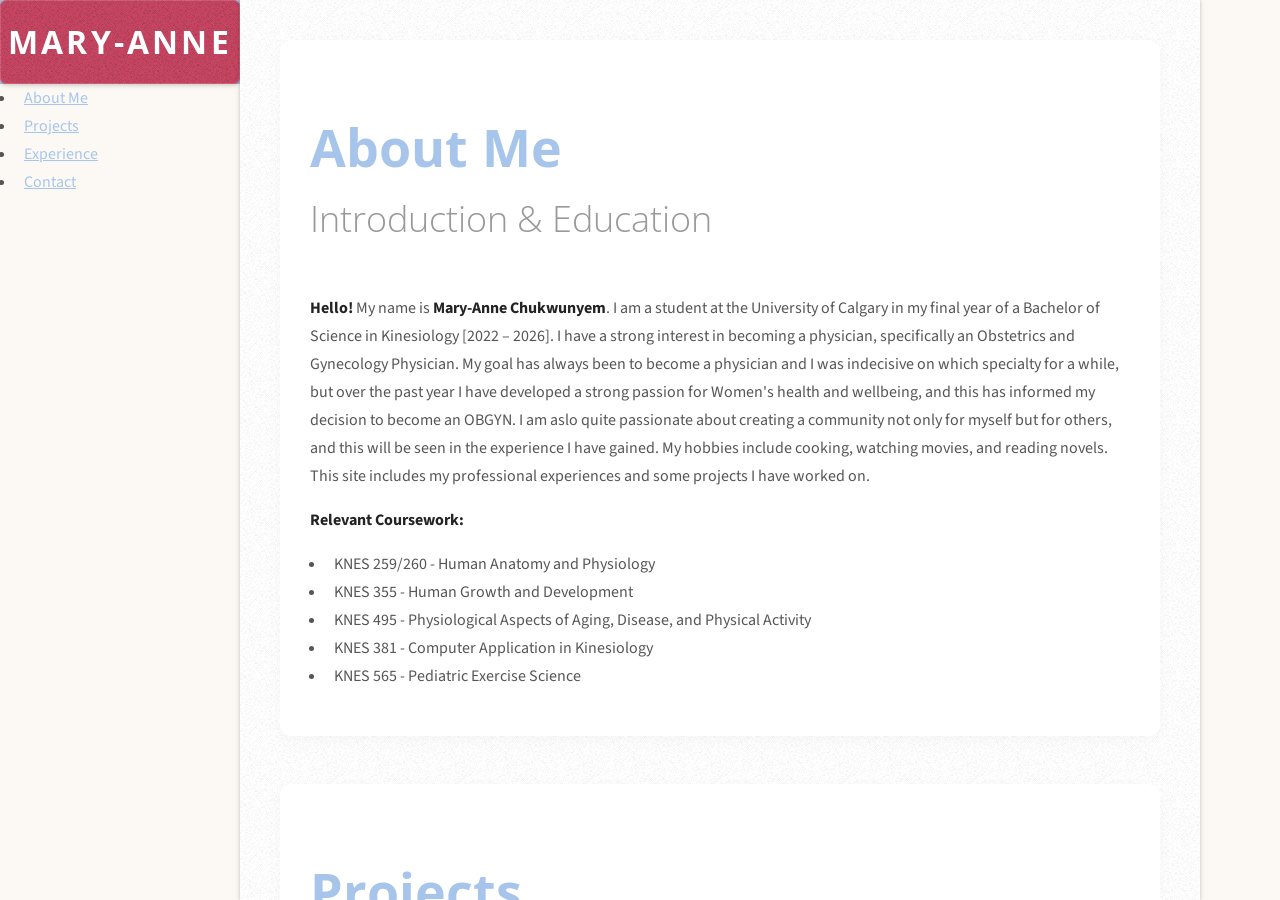
==== index.html @ 5fd06f70 "I added my linkedin URL again" ====
<!DOCTYPE HTML>
<!--
	Striped by HTML5 UP
	html5up.net | @ajlkn
	Free for personal and commercial use under the CCA 3.0 license (html5up.net/license)
-->
<html>
	<head>
		<title>Mary-Anne Chukwunyem</title>
		<meta charset="utf-8" />
		<meta name="viewport" content="width=device-width, initial-scale=1, user-scalable=no" />
		<link rel="stylesheet" href="assets/css/main.css" />
	</head>
	<body class="is-preload">

		<!-- Top Nav -->
			<nav id="top-nav">
				<div class="inner">
					<h1 id="logo"><a href="#">MARY-ANNE</a></h1>
					<ul>
						<li><a href="#about">About Me</a></li>
						<li><a href="#projects">Projects</a></li>
						<li><a href="#experience">Experience</a></li>
						<li><a href="#contact">Contact</a></li>
					</ul>
				</div>
			</nav>

		<!-- Content -->
			<div id="content">
				<div class="inner">

					<!-- Post -->
						<article class="box post post-excerpt" id="about">
							<header>
								<!--
									Note: Titles and subtitles will wrap automatically when necessary, so don't worry
									if they get too long. You can also remove the <p> entirely if you don't
									need a subtitle.
								-->
								<h2><a href="#">About Me</a></h2>
								<p>Introduction &amp; Education</p>
							</header>
							<div class="info">
								<!--
									Note: The date should be formatted exactly as it's shown below. In particular, the
									"least significant" characters of the month should be encapsulated in a <span>
									element to denote what gets dropped in 1200px mode (eg. the "uary" in "January").
									Oh, and if you don't need a date for a particular page or post you can simply delete
									the entire "date" element.

								-->
								
								<!--
									Note: You can change the number of list items in "stats" to whatever you want.
								-->
								
							</div>
							<a href="#" class="image featured" style="max-width: 50%; display: block; margin: 0 auto;"><img src="images/headshot.jpg" alt="" /></a>
							<p>
								<strong>Hello!</strong> My name is <strong>Mary-Anne Chukwunyem</strong>.
								I am a student at the University of Calgary in my final year of a Bachelor of Science in Kinesiology [2022 &ndash; 2026].
								I have a strong interest in becoming a physician, specifically an Obstetrics and Gynecology Physician. My goal has always been to become a physician and I was indecisive on which specialty for a while, but over the past year I have developed a strong passion for Women's health and wellbeing, and this has informed my decision to become an OBGYN. I am aslo quite passionate about creating a community not only for myself but for others, and this will be seen in the experience I have gained.
								My hobbies include cooking, watching movies, and reading novels. This site includes my professional experiences and some projects I have worked on. 
							</p>
							<p>
								<strong>Relevant Coursework:</strong>
								<ul>
									<li>KNES 259/260 - Human Anatomy and Physiology</li>
									<li>KNES 355 - Human Growth and Development</li>
									<li>KNES 495 - Physiological Aspects of Aging, Disease, and Physical Activity</li>
									<li>KNES 381 - Computer Application in Kinesiology </li>
									<li>KNES 565 - Pediatric Exercise Science</li>
								</ul>
							</p>
						</article>

					<!-- Post -->
						<article class="box post post-excerpt" id="projects">
							<header>
								<h2><a href="#">Projects</a></h2>
								<p>Academic &amp; Personal Projects</p>
							</header>
							<div class="info">
								<span class="date"><span class="month">Apr<span>il</span></span> <span class="day">14</span><span class="year">, 2026</span></span>
							</div>
							<p>
								<strong>Menstrual Cycle Training Calculator</strong><br/>
								This project models the menstrual cycle and explores how hormonal fluctuations influence exercise performance and training strategies. By taking user input for cycle length and current cycle day, the program generates dynamic visualizations of estrogen and progesterone levels and calculates a corresponding training intensity profile. 
								Female physiology changes across the menstrual cycle due to fluctuations in estrogen and progesterone. These hormonal changes can affect energy levels, strength, endurance, and recovery. This project demonstrates how computational tools can be used to model these variations and support more individualized training approaches.
								
			
										</p>
							<h3>Code explanation</h3>

<p>
	<iframe src="https://www.kaggle.com/embed/maryannechukwunyem/menstrualcycletrainingcalculator?kernelSessionId=311153240" height="800" style="margin: 0 auto; width: 100%; max-width: 950px;" frameborder="0" scrolling="auto" title="MenstrualCycleTrainingCalculator"></iframe>
The calculator takes two inputs: cycle length and current cycle day.These values determine the scale of the model and allow the program to adapt to individual differences in cycle duration.Estrogen and progesterone levels are modeled using combinations of mathematical functions. Estrogen is represented by a gradual rise leading to a peak around ovulation, followed by a decline and a smaller secondary increase during the luteal phase. 
	Progesterone remains low early in the cycle and rises later, peaking in the luteal phase before declining. These curves are not exact clinical values but are designed to reflect general physiological trends observed in the menstrual cycle.
	The model normalizes the cycle to a standard 28-day reference and then rescales it based on user input. This ensures that hormone patterns adjust proportionally for different cycle lengths.Training intensity is calculated as a function of hormone levels.
	The resulting values are normalized to a 1–10 scale to provide a clear and interpretable representation of recommended training intensity. The program uses Matplotlib to generate a combined graph displaying estrogen, progesterone, and training intensity. A vertical line highlights the user’s current cycle day, allowing for real-time interpretation of their position within the cycle.
The graphs below demonstrate how the model responds to different inputs. 
Changing cycle length and cycle day alters both hormone patterns and training intensity.

	<h4>Example 1: 28-day cycle, Day 5</h4>
	<img src="images/example1.png" width="500">
	
	<h4>Example 1: 28-day cycle, Day 14</h4>
	<img src="images/example2.png" width="500">

	<h4>Example 1: 30-day cycle, Day 22</h4>
	<img src="images/example3.png" width="500">
</p>

	<p>
	<strong>Scratch Simulator</strong>
	This Scratch program is a visual representation of the Pyhton code. 
	The simulation models menstrual cycle phases and generates training recommendations based on cycle day,using variables, conditional logic, and user input, reinforcing the logic used in the Python-based analysis.
	</p>
		<p>
		<iframe src="https://scratch.mit.edu/projects/1306255410/embed" allowtransparency="true" width="485" height="402" frameborder="0" scrolling="no" allowfullscreen></iframe>
</p>
		<p>					
	This project allowed me to explore how computational tools can be used to model physiological processes and apply them to real-world training scenarios. By focusing on menstrual cycle variability, I was able to connect concepts from kinesiology with programming and data visualization to create a tool that is both functional and meaningful.
</p>
							
						
						</article>

					<!-- Post -->
						<article class="box post post-excerpt" id="experience">
							<header>
								<h2><a href="#">Experience</a></h2>
								<p>Clinical, Healthcare, and Professional Experience</p>
							</header>
							<div class="info">
								<span class="date"><span class="month">Jul<span>y</span></span> <span class="day">8</span><span class="year">, 2014</span></span>
								<ul class="stats">
									<li><a href="#" class="icon fa-comment">16</a></li>
									<li><a href="#" class="icon fa-heart">32</a></li>
									<li><a href="#" class="icon brands fa-twitter">64</a></li>
									<li><a href="#" class="icon brands fa-facebook-f">128</a></li>
								</ul>
							</div>
							<a href="#" class="image featured" style="max-width: 50%; display: block; margin: 0 auto;"><img src="images/club_banner.jpg" alt="" /></a>
							<p>
								<strong>Clinical &amp; Healthcare Experience</strong><br/>
								&bull; <strong>Volunteer, Rehabilitation &amp; Fitness Program</strong> (University of Calgary | June 2023 &ndash; Present): Assisted clients with physical disabilities, collaborated with physiotherapists, and instructed participants in proper strength training techniques.<br/>
								&bull; <strong>Physiotherapist Assistant Shadowing</strong> (Wellpath Physiotherapy &amp; Wellness Ltd | Summer 2023): Shadowed senior physiotherapists and assisted patients with mobility.
							</p>
							<p>
								<strong>Other Experience &amp; Leadership</strong><br/>
								&bull; <strong>Host/Server/Runner</strong> (Cineplex VIP Cinemas | 2023 &ndash; Present): Delivered exceptional customer service and managed POS transactions while balancing multiple responsibilities.<br/>
								&bull; <strong>Nigerian Students Association:</strong> Served as Secretary (2023-2024) and President (2024-2025).
							</p>
							<p>
								<strong>Achievements &amp; Skills:</strong> Teagle Foundation Scholarship. Strong communication skills, proficient in Excel, Gimp, Word. Outside of school, I enjoy reading novels, watching movies, and cooking. <strong>Future Goal:</strong> Work in medicine as an OBGYN physician.
							</p>
						</article>

					<!-- Post -->
						<article class="box post post-excerpt" id="contact">
							<header>
								<h2><a href="#">Contact & Resume</a></h2>
								<p>Let's Get in Touch</p>
							</header>
							<div class="info">
								<span class="date"><span class="month">Apr<span>il</span></span> <span class="day">14</span><span class="year">, 2026</span></span>
							</div>
							<p>
								<strong>Connecting professionally</strong> is something I look forward to. Whether it's to discuss medicine, community building, or potential opportunities, feel free to reach out.
							</p>
							<p>
								<strong>Email:</strong> <a href="mailto:chukwunyemmaryanne@gmail.com">chukwunyemmaryanne@gmail.com</a><br/>
								<strong>LinkedIn:</strong> <a href="www.linkedin.com/in/mary-anne-chukwunyem-500653292" target="_blank">
							</p>
							<p>
								<strong>Resume / CV Download:</strong> <br/>
								<a href="assets/Mary-Anne%20Chukwunyem%20CV.docx" class="button">Download My CV</a>
							</p>
						</article>
					

					<!-- Pagination removed -->

				</div>

		<!-- Scripts -->
			<script src="assets/js/jquery.min.js"></script>
			<script src="assets/js/browser.min.js"></script>
			<script src="assets/js/breakpoints.min.js"></script>
			<script src="assets/js/util.js"></script>
			<script src="assets/js/main.js"></script>

	</body>
</html>
---- assets/css/main.css ----
@import url("fontawesome-all.min.css");
@import url("https://fonts.googleapis.com/css?family=Source+Sans+Pro:400,400italic,700|Open+Sans+Condensed:300,700");

/*
	Striped by HTML5 UP
	html5up.net | @ajlkn
	Free for personal and commercial use under the CCA 3.0 license (html5up.net/license)
*/

html, body, div, span, applet, object,
iframe, h1, h2, h3, h4, h5, h6, p, blockquote,
pre, a, abbr, acronym, address, big, cite,
code, del, dfn, em, img, ins, kbd, q, s, samp,
small, strike, strong, sub, sup, tt, var, b,
u, i, center, dl, dt, dd, ol, ul, li, fieldset,
form, label, legend, table, caption, tbody,
tfoot, thead, tr, th, td, article, aside,
canvas, details, embed, figure, figcaption,
footer, header, hgroup, menu, nav, output, ruby,
section, summary, time, mark, audio, video {
	margin: 0;
	padding: 0;
	border: 0;
	font-size: 100%;
	font: inherit;
	vertical-align: baseline;}

article, aside, details, figcaption, figure,
footer, header, hgroup, menu, nav, section {
	display: block;}

body {
	line-height: 1;
}

ol, ul {
	list-style: none;
}

blockquote, q {
	quotes: none;
}

	blockquote:before, blockquote:after, q:before, q:after {
		content: '';
		content: none;
	}

table {
	border-collapse: collapse;
	border-spacing: 0;
}

body {
	-webkit-text-size-adjust: none;
}

mark {
	background-color: transparent;
	color: inherit;
}

input::-moz-focus-inner {
	border: 0;
	padding: 0;
}

input, select, textarea {
	-moz-appearance: none;
	-webkit-appearance: none;
	-ms-appearance: none;
	appearance: none;
}

/* Basic */

	html {
		box-sizing: border-box;
	}

	*, *:before, *:after {
		box-sizing: inherit;
	}

	body {
		background-color: #e8e8e8;
		background-image: url("images/bg02.png");
		display: -moz-flex;
		display: -webkit-flex;
		display: -ms-flex;
		display: flex;
	}

		body.is-preload *, body.is-preload *:before, body.is-preload *:after {
			-moz-animation: none !important;
			-webkit-animation: none !important;
			-ms-animation: none !important;
			animation: none !important;
			-moz-transition: none !important;
			-webkit-transition: none !important;
			-ms-transition: none !important;
			transition: none !important;
		}

	body, input, textarea, select {
		font-family: 'Source Sans Pro', sans-serif;
		font-weight: 400;
		color: #565656;
	}

	a {
		color: #c94663;
	}

	strong, b {
		font-weight: 700;
		color: #232323;
	}

	h2, h3, h4, h5, h6 {
		font-family: 'Open Sans Condensed', sans-serif;
		font-weight: 700;
		color: #232323;
	}

	h2 a, h4 a, h5 a, h6 a {
		text-decoration: none;
		color: inherit;
	}

	blockquote {
		border-left: solid 5px #ddd;
		padding: 1em 0 1em 2em;
		font-style: italic;
	}

	em, i {
		font-style: italic;
	}

	hr {
		border: 0;
		border-top: solid 1px #ddd;
		padding: 1.5em 0 0 0;
		margin: 1.75em 0 0 0;
	}

	sub {
		position: relative;
		top: 0.5em;
		font-size: 0.8em;
	}

	sup {
		position: relative;
		top: -0.5em;
		font-size: 0.8em;
	}

	br.clear {
		clear: both;
	}

	p, ul, ol, dl {
		margin-bottom: 1em;
	}

/* Row */

	.row {
		display: flex;
		flex-wrap: wrap;
		box-sizing: border-box;
		align-items: stretch;
	}

		.row > * {
			box-sizing: border-box;
		}

		.row.gtr-uniform > * > :last-child {
			margin-bottom: 0;
		}

		.row.aln-left {
			justify-content: flex-start;
		}

		.row.aln-center {
			justify-content: center;
		}

		.row.aln-right {
			justify-content: flex-end;
		}

		.row.aln-top {
			align-items: flex-start;
		}

		.row.aln-middle {
			align-items: center;
		}

		.row.aln-bottom {
			align-items: flex-end;
		}

		.row > .imp {
			order: -1;
		}

		.row > .col-1 {
			width: 8.33333%;
		}

		.row > .off-1 {
			margin-left: 8.33333%;
		}

		.row > .col-2 {
			width: 16.66667%;
		}

		.row > .off-2 {
			margin-left: 16.66667%;
		}

		.row > .col-3 {
			width: 25%;
		}

		.row > .off-3 {
			margin-left: 25%;
		}

		.row > .col-4 {
			width: 33.33333%;
		}

		.row > .off-4 {
			margin-left: 33.33333%;
		}

		.row > .col-5 {
			width: 41.66667%;
		}

		.row > .off-5 {
			margin-left: 41.66667%;
		}

		.row > .col-6 {
			width: 50%;
		}

		.row > .off-6 {
			margin-left: 50%;
		}

		.row > .col-7 {
			width: 58.33333%;
		}

		.row > .off-7 {
			margin-left: 58.33333%;
		}

		.row > .col-8 {
			width: 66.66667%;
		}

		.row > .off-8 {
			margin-left: 66.66667%;
		}

		.row > .col-9 {
			width: 75%;
		}

		.row > .off-9 {
			margin-left: 75%;
		}

		.row > .col-10 {
			width: 83.33333%;
		}

		.row > .off-10 {
			margin-left: 83.33333%;
		}

		.row > .col-11 {
			width: 91.66667%;
		}

		.row > .off-11 {
			margin-left: 91.66667%;
		}

		.row > .col-12 {
			width: 100%;
		}

		.row > .off-12 {
			margin-left: 100%;
		}

		.row.gtr-0 {
			margin-top: 0px;
			margin-left: 0px;
		}

			.row.gtr-0 > * {
				padding: 0px 0 0 0px;
			}

			.row.gtr-0.gtr-uniform {
				margin-top: 0px;
			}

				.row.gtr-0.gtr-uniform > * {
					padding-top: 0px;
				}

		.row.gtr-25 {
			margin-top: -12.5px;
			margin-left: -12.5px;
		}

			.row.gtr-25 > * {
				padding: 12.5px 0 0 12.5px;
			}

			.row.gtr-25.gtr-uniform {
				margin-top: -12.5px;
			}

				.row.gtr-25.gtr-uniform > * {
					padding-top: 12.5px;
				}

		.row.gtr-50 {
			margin-top: -25px;
			margin-left: -25px;
		}

			.row.gtr-50 > * {
				padding: 25px 0 0 25px;
			}

			.row.gtr-50.gtr-uniform {
				margin-top: -25px;
			}

				.row.gtr-50.gtr-uniform > * {
					padding-top: 25px;
				}

		.row {
			margin-top: -50px;
			margin-left: -50px;
		}

			.row > * {
				padding: 50px 0 0 50px;
			}

			.row.gtr-uniform {
				margin-top: -50px;
			}

				.row.gtr-uniform > * {
					padding-top: 50px;
				}

		.row.gtr-150 {
			margin-top: -75px;
			margin-left: -75px;
		}

			.row.gtr-150 > * {
				padding: 75px 0 0 75px;
			}

			.row.gtr-150.gtr-uniform {
				margin-top: -75px;
			}

				.row.gtr-150.gtr-uniform > * {
					padding-top: 75px;
				}

		.row.gtr-200 {
			margin-top: -100px;
			margin-left: -100px;
		}

			.row.gtr-200 > * {
				padding: 100px 0 0 100px;
			}

			.row.gtr-200.gtr-uniform {
				margin-top: -100px;
			}

				.row.gtr-200.gtr-uniform > * {
					padding-top: 100px;
				}

		@media screen and (min-width: 737px) {

			.row {
				display: flex;
				flex-wrap: wrap;
				box-sizing: border-box;
				align-items: stretch;
			}

				.row > * {
					box-sizing: border-box;
				}

				.row.gtr-uniform > * > :last-child {
					margin-bottom: 0;
				}

				.row.aln-left {
					justify-content: flex-start;
				}

				.row.aln-center {
					justify-content: center;
				}

				.row.aln-right {
					justify-content: flex-end;
				}

				.row.aln-top {
					align-items: flex-start;
				}

				.row.aln-middle {
					align-items: center;
				}

				.row.aln-bottom {
					align-items: flex-end;
				}

				.row > .imp-desktop {
					order: -1;
				}

				.row > .col-1-desktop {
					width: 8.33333%;
				}

				.row > .off-1-desktop {
					margin-left: 8.33333%;
				}

				.row > .col-2-desktop {
					width: 16.66667%;
				}

				.row > .off-2-desktop {
					margin-left: 16.66667%;
				}

				.row > .col-3-desktop {
					width: 25%;
				}

				.row > .off-3-desktop {
					margin-left: 25%;
				}

				.row > .col-4-desktop {
					width: 33.33333%;
				}

				.row > .off-4-desktop {
					margin-left: 33.33333%;
				}

				.row > .col-5-desktop {
					width: 41.66667%;
				}

				.row > .off-5-desktop {
					margin-left: 41.66667%;
				}

				.row > .col-6-desktop {
					width: 50%;
				}

				.row > .off-6-desktop {
					margin-left: 50%;
				}

				.row > .col-7-desktop {
					width: 58.33333%;
				}

				.row > .off-7-desktop {
					margin-left: 58.33333%;
				}

				.row > .col-8-desktop {
					width: 66.66667%;
				}

				.row > .off-8-desktop {
					margin-left: 66.66667%;
				}

				.row > .col-9-desktop {
					width: 75%;
				}

				.row > .off-9-desktop {
					margin-left: 75%;
				}

				.row > .col-10-desktop {
					width: 83.33333%;
				}

				.row > .off-10-desktop {
					margin-left: 83.33333%;
				}

				.row > .col-11-desktop {
					width: 91.66667%;
				}

				.row > .off-11-desktop {
					margin-left: 91.66667%;
				}

				.row > .col-12-desktop {
					width: 100%;
				}

				.row > .off-12-desktop {
					margin-left: 100%;
				}

				.row.gtr-0 {
					margin-top: 0px;
					margin-left: 0px;
				}

					.row.gtr-0 > * {
						padding: 0px 0 0 0px;
					}

					.row.gtr-0.gtr-uniform {
						margin-top: 0px;
					}

						.row.gtr-0.gtr-uniform > * {
							padding-top: 0px;
						}

				.row.gtr-25 {
					margin-top: -12.5px;
					margin-left: -12.5px;
				}

					.row.gtr-25 > * {
						padding: 12.5px 0 0 12.5px;
					}

					.row.gtr-25.gtr-uniform {
						margin-top: -12.5px;
					}

						.row.gtr-25.gtr-uniform > * {
							padding-top: 12.5px;
						}

				.row.gtr-50 {
					margin-top: -25px;
					margin-left: -25px;
				}

					.row.gtr-50 > * {
						padding: 25px 0 0 25px;
					}

					.row.gtr-50.gtr-uniform {
						margin-top: -25px;
					}

						.row.gtr-50.gtr-uniform > * {
							padding-top: 25px;
						}

				.row {
					margin-top: -50px;
					margin-left: -50px;
				}

					.row > * {
						padding: 50px 0 0 50px;
					}

					.row.gtr-uniform {
						margin-top: -50px;
					}

						.row.gtr-uniform > * {
							padding-top: 50px;
						}

				.row.gtr-150 {
					margin-top: -75px;
					margin-left: -75px;
				}

					.row.gtr-150 > * {
						padding: 75px 0 0 75px;
					}

					.row.gtr-150.gtr-uniform {
						margin-top: -75px;
					}

						.row.gtr-150.gtr-uniform > * {
							padding-top: 75px;
						}

				.row.gtr-200 {
					margin-top: -100px;
					margin-left: -100px;
				}

					.row.gtr-200 > * {
						padding: 100px 0 0 100px;
					}

					.row.gtr-200.gtr-uniform {
						margin-top: -100px;
					}

						.row.gtr-200.gtr-uniform > * {
							padding-top: 100px;
						}

		}

		@media screen and (min-width: 1201px) {

			.row {
				display: flex;
				flex-wrap: wrap;
				box-sizing: border-box;
				align-items: stretch;
			}

				.row > * {
					box-sizing: border-box;
				}

				.row.gtr-uniform > * > :last-child {
					margin-bottom: 0;
				}

				.row.aln-left {
					justify-content: flex-start;
				}

				.row.aln-center {
					justify-content: center;
				}

				.row.aln-right {
					justify-content: flex-end;
				}

				.row.aln-top {
					align-items: flex-start;
				}

				.row.aln-middle {
					align-items: center;
				}

				.row.aln-bottom {
					align-items: flex-end;
				}

				.row > .imp-wide {
					order: -1;
				}

				.row > .col-1-wide {
					width: 8.33333%;
				}

				.row > .off-1-wide {
					margin-left: 8.33333%;
				}

				.row > .col-2-wide {
					width: 16.66667%;
				}

				.row > .off-2-wide {
					margin-left: 16.66667%;
				}

				.row > .col-3-wide {
					width: 25%;
				}

				.row > .off-3-wide {
					margin-left: 25%;
				}

				.row > .col-4-wide {
					width: 33.33333%;
				}

				.row > .off-4-wide {
					margin-left: 33.33333%;
				}

				.row > .col-5-wide {
					width: 41.66667%;
				}

				.row > .off-5-wide {
					margin-left: 41.66667%;
				}

				.row > .col-6-wide {
					width: 50%;
				}

				.row > .off-6-wide {
					margin-left: 50%;
				}

				.row > .col-7-wide {
					width: 58.33333%;
				}

				.row > .off-7-wide {
					margin-left: 58.33333%;
				}

				.row > .col-8-wide {
					width: 66.66667%;
				}

				.row > .off-8-wide {
					margin-left: 66.66667%;
				}

				.row > .col-9-wide {
					width: 75%;
				}

				.row > .off-9-wide {
					margin-left: 75%;
				}

				.row > .col-10-wide {
					width: 83.33333%;
				}

				.row > .off-10-wide {
					margin-left: 83.33333%;
				}

				.row > .col-11-wide {
					width: 91.66667%;
				}

				.row > .off-11-wide {
					margin-left: 91.66667%;
				}

				.row > .col-12-wide {
					width: 100%;
				}

				.row > .off-12-wide {
					margin-left: 100%;
				}

				.row.gtr-0 {
					margin-top: 0px;
					margin-left: 0px;
				}

					.row.gtr-0 > * {
						padding: 0px 0 0 0px;
					}

					.row.gtr-0.gtr-uniform {
						margin-top: 0px;
					}

						.row.gtr-0.gtr-uniform > * {
							padding-top: 0px;
						}

				.row.gtr-25 {
					margin-top: -12.5px;
					margin-left: -12.5px;
				}

					.row.gtr-25 > * {
						padding: 12.5px 0 0 12.5px;
					}

					.row.gtr-25.gtr-uniform {
						margin-top: -12.5px;
					}

						.row.gtr-25.gtr-uniform > * {
							padding-top: 12.5px;
						}

				.row.gtr-50 {
					margin-top: -25px;
					margin-left: -25px;
				}

					.row.gtr-50 > * {
						padding: 25px 0 0 25px;
					}

					.row.gtr-50.gtr-uniform {
						margin-top: -25px;
					}

						.row.gtr-50.gtr-uniform > * {
							padding-top: 25px;
						}

				.row {
					margin-top: -50px;
					margin-left: -50px;
				}

					.row > * {
						padding: 50px 0 0 50px;
					}

					.row.gtr-uniform {
						margin-top: -50px;
					}

						.row.gtr-uniform > * {
							padding-top: 50px;
						}

				.row.gtr-150 {
					margin-top: -75px;
					margin-left: -75px;
				}

					.row.gtr-150 > * {
						padding: 75px 0 0 75px;
					}

					.row.gtr-150.gtr-uniform {
						margin-top: -75px;
					}

						.row.gtr-150.gtr-uniform > * {
							padding-top: 75px;
						}

				.row.gtr-200 {
					margin-top: -100px;
					margin-left: -100px;
				}

					.row.gtr-200 > * {
						padding: 100px 0 0 100px;
					}

					.row.gtr-200.gtr-uniform {
						margin-top: -100px;
					}

						.row.gtr-200.gtr-uniform > * {
							padding-top: 100px;
						}

		}

		@media screen and (min-width: 737px) and (max-width: 1200px) {

			.row {
				display: flex;
				flex-wrap: wrap;
				box-sizing: border-box;
				align-items: stretch;
			}

				.row > * {
					box-sizing: border-box;
				}

				.row.gtr-uniform > * > :last-child {
					margin-bottom: 0;
				}

				.row.aln-left {
					justify-content: flex-start;
				}

				.row.aln-center {
					justify-content: center;
				}

				.row.aln-right {
					justify-content: flex-end;
				}

				.row.aln-top {
					align-items: flex-start;
				}

				.row.aln-middle {
					align-items: center;
				}

				.row.aln-bottom {
					align-items: flex-end;
				}

				.row > .imp-narrow {
					order: -1;
				}

				.row > .col-1-narrow {
					width: 8.33333%;
				}

				.row > .off-1-narrow {
					margin-left: 8.33333%;
				}

				.row > .col-2-narrow {
					width: 16.66667%;
				}

				.row > .off-2-narrow {
					margin-left: 16.66667%;
				}

				.row > .col-3-narrow {
					width: 25%;
				}

				.row > .off-3-narrow {
					margin-left: 25%;
				}

				.row > .col-4-narrow {
					width: 33.33333%;
				}

				.row > .off-4-narrow {
					margin-left: 33.33333%;
				}

				.row > .col-5-narrow {
					width: 41.66667%;
				}

				.row > .off-5-narrow {
					margin-left: 41.66667%;
				}

				.row > .col-6-narrow {
					width: 50%;
				}

				.row > .off-6-narrow {
					margin-left: 50%;
				}

				.row > .col-7-narrow {
					width: 58.33333%;
				}

				.row > .off-7-narrow {
					margin-left: 58.33333%;
				}

				.row > .col-8-narrow {
					width: 66.66667%;
				}

				.row > .off-8-narrow {
					margin-left: 66.66667%;
				}

				.row > .col-9-narrow {
					width: 75%;
				}

				.row > .off-9-narrow {
					margin-left: 75%;
				}

				.row > .col-10-narrow {
					width: 83.33333%;
				}

				.row > .off-10-narrow {
					margin-left: 83.33333%;
				}

				.row > .col-11-narrow {
					width: 91.66667%;
				}

				.row > .off-11-narrow {
					margin-left: 91.66667%;
				}

				.row > .col-12-narrow {
					width: 100%;
				}

				.row > .off-12-narrow {
					margin-left: 100%;
				}

				.row.gtr-0 {
					margin-top: 0px;
					margin-left: 0px;
				}

					.row.gtr-0 > * {
						padding: 0px 0 0 0px;
					}

					.row.gtr-0.gtr-uniform {
						margin-top: 0px;
					}

						.row.gtr-0.gtr-uniform > * {
							padding-top: 0px;
						}

				.row.gtr-25 {
					margin-top: -12.5px;
					margin-left: -12.5px;
				}

					.row.gtr-25 > * {
						padding: 12.5px 0 0 12.5px;
					}

					.row.gtr-25.gtr-uniform {
						margin-top: -12.5px;
					}

						.row.gtr-25.gtr-uniform > * {
							padding-top: 12.5px;
						}

				.row.gtr-50 {
					margin-top: -25px;
					margin-left: -25px;
				}

					.row.gtr-50 > * {
						padding: 25px 0 0 25px;
					}

					.row.gtr-50.gtr-uniform {
						margin-top: -25px;
					}

						.row.gtr-50.gtr-uniform > * {
							padding-top: 25px;
						}

				.row {
					margin-top: -50px;
					margin-left: -50px;
				}

					.row > * {
						padding: 50px 0 0 50px;
					}

					.row.gtr-uniform {
						margin-top: -50px;
					}

						.row.gtr-uniform > * {
							padding-top: 50px;
						}

				.row.gtr-150 {
					margin-top: -75px;
					margin-left: -75px;
				}

					.row.gtr-150 > * {
						padding: 75px 0 0 75px;
					}

					.row.gtr-150.gtr-uniform {
						margin-top: -75px;
					}

						.row.gtr-150.gtr-uniform > * {
							padding-top: 75px;
						}

				.row.gtr-200 {
					margin-top: -100px;
					margin-left: -100px;
				}

					.row.gtr-200 > * {
						padding: 100px 0 0 100px;
					}

					.row.gtr-200.gtr-uniform {
						margin-top: -100px;
					}

						.row.gtr-200.gtr-uniform > * {
							padding-top: 100px;
						}

		}

		@media screen and (min-width: 737px) and (max-width: 1000px) {

			.row {
				display: flex;
				flex-wrap: wrap;
				box-sizing: border-box;
				align-items: stretch;
			}

				.row > * {
					box-sizing: border-box;
				}

				.row.gtr-uniform > * > :last-child {
					margin-bottom: 0;
				}

				.row.aln-left {
					justify-content: flex-start;
				}

				.row.aln-center {
					justify-content: center;
				}

				.row.aln-right {
					justify-content: flex-end;
				}

				.row.aln-top {
					align-items: flex-start;
				}

				.row.aln-middle {
					align-items: center;
				}

				.row.aln-bottom {
					align-items: flex-end;
				}

				.row > .imp-narrower {
					order: -1;
				}

				.row > .col-1-narrower {
					width: 8.33333%;
				}

				.row > .off-1-narrower {
					margin-left: 8.33333%;
				}

				.row > .col-2-narrower {
					width: 16.66667%;
				}

				.row > .off-2-narrower {
					margin-left: 16.66667%;
				}

				.row > .col-3-narrower {
					width: 25%;
				}

				.row > .off-3-narrower {
					margin-left: 25%;
				}

				.row > .col-4-narrower {
					width: 33.33333%;
				}

				.row > .off-4-narrower {
					margin-left: 33.33333%;
				}

				.row > .col-5-narrower {
					width: 41.66667%;
				}

				.row > .off-5-narrower {
					margin-left: 41.66667%;
				}

				.row > .col-6-narrower {
					width: 50%;
				}

				.row > .off-6-narrower {
					margin-left: 50%;
				}

				.row > .col-7-narrower {
					width: 58.33333%;
				}

				.row > .off-7-narrower {
					margin-left: 58.33333%;
				}

				.row > .col-8-narrower {
					width: 66.66667%;
				}

				.row > .off-8-narrower {
					margin-left: 66.66667%;
				}

				.row > .col-9-narrower {
					width: 75%;
				}

				.row > .off-9-narrower {
					margin-left: 75%;
				}

				.row > .col-10-narrower {
					width: 83.33333%;
				}

				.row > .off-10-narrower {
					margin-left: 83.33333%;
				}

				.row > .col-11-narrower {
					width: 91.66667%;
				}

				.row > .off-11-narrower {
					margin-left: 91.66667%;
				}

				.row > .col-12-narrower {
					width: 100%;
				}

				.row > .off-12-narrower {
					margin-left: 100%;
				}

				.row.gtr-0 {
					margin-top: 0px;
					margin-left: 0px;
				}

					.row.gtr-0 > * {
						padding: 0px 0 0 0px;
					}

					.row.gtr-0.gtr-uniform {
						margin-top: 0px;
					}

						.row.gtr-0.gtr-uniform > * {
							padding-top: 0px;
						}

				.row.gtr-25 {
					margin-top: -12.5px;
					margin-left: -12.5px;
				}

					.row.gtr-25 > * {
						padding: 12.5px 0 0 12.5px;
					}

					.row.gtr-25.gtr-uniform {
						margin-top: -12.5px;
					}

						.row.gtr-25.gtr-uniform > * {
							padding-top: 12.5px;
						}

				.row.gtr-50 {
					margin-top: -25px;
					margin-left: -25px;
				}

					.row.gtr-50 > * {
						padding: 25px 0 0 25px;
					}

					.row.gtr-50.gtr-uniform {
						margin-top: -25px;
					}

						.row.gtr-50.gtr-uniform > * {
							padding-top: 25px;
						}

				.row {
					margin-top: -50px;
					margin-left: -50px;
				}

					.row > * {
						padding: 50px 0 0 50px;
					}

					.row.gtr-uniform {
						margin-top: -50px;
					}

						.row.gtr-uniform > * {
							padding-top: 50px;
						}

				.row.gtr-150 {
					margin-top: -75px;
					margin-left: -75px;
				}

					.row.gtr-150 > * {
						padding: 75px 0 0 75px;
					}

					.row.gtr-150.gtr-uniform {
						margin-top: -75px;
					}

						.row.gtr-150.gtr-uniform > * {
							padding-top: 75px;
						}

				.row.gtr-200 {
					margin-top: -100px;
					margin-left: -100px;
				}

					.row.gtr-200 > * {
						padding: 100px 0 0 100px;
					}

					.row.gtr-200.gtr-uniform {
						margin-top: -100px;
					}

						.row.gtr-200.gtr-uniform > * {
							padding-top: 100px;
						}

		}

		@media screen and (max-width: 736px) {

			.row {
				display: flex;
				flex-wrap: wrap;
				box-sizing: border-box;
				align-items: stretch;
			}

				.row > * {
					box-sizing: border-box;
				}

				.row.gtr-uniform > * > :last-child {
					margin-bottom: 0;
				}

				.row.aln-left {
					justify-content: flex-start;
				}

				.row.aln-center {
					justify-content: center;
				}

				.row.aln-right {
					justify-content: flex-end;
				}

				.row.aln-top {
					align-items: flex-start;
				}

				.row.aln-middle {
					align-items: center;
				}

				.row.aln-bottom {
					align-items: flex-end;
				}

				.row > .imp-mobile {
					order: -1;
				}

				.row > .col-1-mobile {
					width: 8.33333%;
				}

				.row > .off-1-mobile {
					margin-left: 8.33333%;
				}

				.row > .col-2-mobile {
					width: 16.66667%;
				}

				.row > .off-2-mobile {
					margin-left: 16.66667%;
				}

				.row > .col-3-mobile {
					width: 25%;
				}

				.row > .off-3-mobile {
					margin-left: 25%;
				}

				.row > .col-4-mobile {
					width: 33.33333%;
				}

				.row > .off-4-mobile {
					margin-left: 33.33333%;
				}

				.row > .col-5-mobile {
					width: 41.66667%;
				}

				.row > .off-5-mobile {
					margin-left: 41.66667%;
				}

				.row > .col-6-mobile {
					width: 50%;
				}

				.row > .off-6-mobile {
					margin-left: 50%;
				}

				.row > .col-7-mobile {
					width: 58.33333%;
				}

				.row > .off-7-mobile {
					margin-left: 58.33333%;
				}

				.row > .col-8-mobile {
					width: 66.66667%;
				}

				.row > .off-8-mobile {
					margin-left: 66.66667%;
				}

				.row > .col-9-mobile {
					width: 75%;
				}

				.row > .off-9-mobile {
					margin-left: 75%;
				}

				.row > .col-10-mobile {
					width: 83.33333%;
				}

				.row > .off-10-mobile {
					margin-left: 83.33333%;
				}

				.row > .col-11-mobile {
					width: 91.66667%;
				}

				.row > .off-11-mobile {
					margin-left: 91.66667%;
				}

				.row > .col-12-mobile {
					width: 100%;
				}

				.row > .off-12-mobile {
					margin-left: 100%;
				}

				.row.gtr-0 {
					margin-top: 0px;
					margin-left: 0px;
				}

					.row.gtr-0 > * {
						padding: 0px 0 0 0px;
					}

					.row.gtr-0.gtr-uniform {
						margin-top: 0px;
					}

						.row.gtr-0.gtr-uniform > * {
							padding-top: 0px;
						}

				.row.gtr-25 {
					margin-top: -12.5px;
					margin-left: -12.5px;
				}

					.row.gtr-25 > * {
						padding: 12.5px 0 0 12.5px;
					}

					.row.gtr-25.gtr-uniform {
						margin-top: -12.5px;
					}

						.row.gtr-25.gtr-uniform > * {
							padding-top: 12.5px;
						}

				.row.gtr-50 {
					margin-top: -25px;
					margin-left: -25px;
				}

					.row.gtr-50 > * {
						padding: 25px 0 0 25px;
					}

					.row.gtr-50.gtr-uniform {
						margin-top: -25px;
					}

						.row.gtr-50.gtr-uniform > * {
							padding-top: 25px;
						}

				.row {
					margin-top: -50px;
					margin-left: -50px;
				}

					.row > * {
						padding: 50px 0 0 50px;
					}

					.row.gtr-uniform {
						margin-top: -50px;
					}

						.row.gtr-uniform > * {
							padding-top: 50px;
						}

				.row.gtr-150 {
					margin-top: -75px;
					margin-left: -75px;
				}

					.row.gtr-150 > * {
						padding: 75px 0 0 75px;
					}

					.row.gtr-150.gtr-uniform {
						margin-top: -75px;
					}

						.row.gtr-150.gtr-uniform > * {
							padding-top: 75px;
						}

				.row.gtr-200 {
					margin-top: -100px;
					margin-left: -100px;
				}

					.row.gtr-200 > * {
						padding: 100px 0 0 100px;
					}

					.row.gtr-200.gtr-uniform {
						margin-top: -100px;
					}

						.row.gtr-200.gtr-uniform > * {
							padding-top: 100px;
						}

		}

/* Table */

	table {
		margin-bottom: 1em;
		width: 100%;
	}

		table tbody tr:nth-child(2n+2) {
			background: #f4f4f4;
		}

		table td {
			padding: 0.5em 1em 0.5em 1em;
		}

		table th {
			text-align: left;
			font-weight: 700;
			padding: 0.75em 1em 0.75em 1em;
		}

		table thead {
			border-bottom: solid 1px #ddd;
		}

		table tfoot {
			border-top: solid 1px #ddd;
			background: #eee;
		}

/* Form */

	form label {
		font-family: 'Open Sans Condensed', sans-serif;
		font-weight: 700;
		color: #232323;
		margin: 0 0 0.75em 0;
	}

	form input[type="text"],
	form input[type="email"],
	form input[type="password"],
	form select,
	form textarea {
		display: block;
		border-radius: 0.4em;
		-webkit-appearance: none;
		border: solid 1px #ddd;
		padding: 0.5em 0.75em;
		width: 100%;
		line-height: 1.25em;
	}

		form input[type="text"]:focus,
		form input[type="email"]:focus,
		form input[type="password"]:focus,
		form select:focus,
		form textarea:focus {
			box-shadow: 0px 0px 2px 2px #c94663;
		}

	form ::-webkit-input-placeholder {
		color: #aaa;
	}

	form :-moz-placeholder {
		color: #aaa;
	}

	form ::-moz-placeholder {
		color: #aaa;
	}

	form :-ms-input-placeholder {
		color: #aaa;
	}

/* Section/Article */

	header {
		margin: 0 0 2em 0;
	}

		header > p {
			font-family: 'Open Sans Condensed', sans-serif;
			font-weight: 300;
			display: block;
			margin-top: 1em;
			color: #999;
		}

	section, article {
		margin-bottom: 3em;
	}

		section > :last-child,
		section > .inner > :last-child, section:last-child, article > :last-child,
		article > .inner > :last-child, article:last-child {
			margin-bottom: 0;
		}

/* Image */

	.image {
		display: inline-block;
	}

		.image img {
			display: block;
			width: 100%;
		}

		.image.fit {
			display: block;
			width: 100%;
		}

		.image.featured {
			display: block;
			width: 100%;
			margin: 0 0 2em 0;
		}

		.image.left {
			float: left;
			margin: 0 2em 2em 0;
		}

		.image.centered {
			display: block;
			margin: 0 0 2em 0;
		}

			.image.centered img {
				margin: 0 auto;
				width: auto;
			}

/* Button */

	input[type="button"],
	input[type="submit"],
	input[type="reset"],
	button,
	.button {
		cursor: pointer;
		background-color: #c94663;
		background-image: url("images/bg01.png");
		border-radius: 0.4em;
		text-align: center;
		box-shadow: inset 0px 0px 0px 1px rgba(255, 255, 255, 0.15);
		color: #fff;
		font-family: 'Open Sans Condensed', sans-serif;
		font-weight: 700;
		text-decoration: none;
		-moz-transition: background-color .25s ease-in-out, color .25s ease-in-out;
		-webkit-transition: background-color .25s ease-in-out, color .25s ease-in-out;
		-ms-transition: background-color .25s ease-in-out, color .25s ease-in-out;
		transition: background-color .25s ease-in-out, color .25s ease-in-out;
		text-shadow: -1px -1px 0px rgba(0, 0, 0, 0.5);
	}

		input[type="button"]:disabled, input[type="button"].disabled,
		input[type="submit"]:disabled,
		input[type="submit"].disabled,
		input[type="reset"]:disabled,
		input[type="reset"].disabled,
		button:disabled,
		button.disabled,
		.button:disabled,
		.button.disabled {
			opacity: 0.35;
			cursor: default;
		}

		input[type="button"]:hover,
		input[type="submit"]:hover,
		input[type="reset"]:hover,
		button:hover,
		.button:hover {
			background-color: #d95673;
		}

		input[type="button"]:active,
		input[type="submit"]:active,
		input[type="reset"]:active,
		button:active,
		.button:active {
			background-color: #b93653;
		}

		input[type="button"].alt,
		input[type="submit"].alt,
		input[type="reset"].alt,
		button.alt,
		.button.alt {
			background-color: #364050;
		}

			input[type="button"].alt:hover,
			input[type="submit"].alt:hover,
			input[type="reset"].alt:hover,
			button.alt:hover,
			.button.alt:hover {
				background-color: #465060;
			}

			input[type="button"].alt:active,
			input[type="submit"].alt:active,
			input[type="reset"].alt:active,
			button.alt:active,
			.button.alt:active {
				background-color: #263040;
			}

/* List */

	ul {
		list-style: disc;
		padding-left: 1em;
	}

		ul li {
			padding-left: 0.5em;
		}

	ol {
		list-style: decimal;
		padding-left: 1.25em;
	}

		ol li {
			padding-left: 0.25em;
		}

/* Pagination */

	.pagination .pages {
		display: inline-block;
		font-family: 'Open Sans Condensed', sans-serif;
		font-weight: 700;
	}

		.pagination .pages span {
			display: inline-block;
			width: 1.5em;
			text-align: center;
			margin: 0 0.4em 0 0;
		}

		.pagination .pages a {
			cursor: pointer;
			display: inline-block;
			text-align: center;
			text-decoration: none;
			color: inherit;
			background-color: #e8e8e8;
			background-image: url("images/bg02.png");
			color: #565656;
			margin: 0 0.4em 0 0;
			border-radius: 0.4em;
			-moz-transition: background-color .25s ease-in-out;
			-webkit-transition: background-color .25s ease-in-out;
			-ms-transition: background-color .25s ease-in-out;
			transition: background-color .25s ease-in-out;
			box-shadow: inset 0 0.075em 0.25em 0 rgba(0, 0, 0, 0.1);
		}

			.pagination .pages a:hover {
				background-color: #dadada;
			}

			.pagination .pages a.active {
				background-color: #364050;
				color: #fff;
				box-shadow: none;
				text-shadow: -1px -1px 0px rgba(0, 0, 0, 0.5);
			}

/* Box */

	.box.calendar .inner {
		position: relative;
		background-color: rgba(0, 0, 0, 0.15);
		border-radius: 0.4em;
		padding: 0.75em 0.5em 0.75em 0.5em;
		box-shadow: 0 0 0 1px rgba(255, 255, 255, 0.05), inset 0 0 0.25em 0 rgba(0, 0, 0, 0.25);
	}

	.box.calendar caption {
		font-weight: 700;
		color: #fff;
		margin: 0 0 0.25em 0;
	}

	.box.calendar tbody tr:nth-child(2n+2) {
		background: transparent;
	}

	.box.calendar table {
		margin: 0 auto;
	}

	.box.calendar td {
		cursor: default;
		padding: 0.35em 0 0.35em 0;
		border-top: solid 1px rgba(0, 0, 0, 0.25);
		box-shadow: inset 0px 1px 0px 0px rgba(255, 255, 255, 0.075);
		text-align: center;
	}

	.box.calendar th {
		cursor: default;
		padding: 0.35em 0 0.35em 0;
		border-top: solid 1px rgba(0, 0, 0, 0.25);
		box-shadow: inset 0px 1px 0px 0px rgba(255, 255, 255, 0.075);
		font-weight: 700;
		color: #fff;
		text-align: center;
	}

	.box.calendar td a, .box.calendar td span {
		display: block;
		margin: 0 auto;
		width: 1.5em;
		height: 1.5em;
		text-align: center;
		line-height: 1.4em;
		border-radius: 0.4em;
		-moz-transition: background-color .25s ease-in-out;
		-webkit-transition: background-color .25s ease-in-out;
		-ms-transition: background-color .25s ease-in-out;
		transition: background-color .25s ease-in-out;
		text-decoration: none;
	}

	.box.calendar td a {
		color: #fff;
		font-weight: 700;
	}

		.box.calendar td a:hover {
			background-color: rgba(200, 225, 255, 0.1);
			color: #fff;
		}

	.box.calendar td.today a {
		background-color: #c94663;
		background-image: url("images/bg01.png");
		box-shadow: inset 0px 0px 0px 1px rgba(255, 255, 255, 0.15), 0 0.025em 0.15em 0em rgba(0, 0, 0, 0.25);
		color: #fff !important;
	}

	.box.post {
		position: relative;
	}

		.box.post .info .stats {
			margin: 0;
			cursor: default;
		}

			.box.post .info .stats a {
				font-size: 0.8em;
				text-decoration: none;
				color: #232323;
				font-weight: 700;
				line-height: 1em;
			}

	.box.recent-posts ul {
		list-style: none;
		padding-left: 0;
	}

	.box.recent-posts li {
		border-top: solid 1px rgba(0, 0, 0, 0.25);
		box-shadow: inset 0px 1px 0px 0px rgba(255, 255, 255, 0.075);
		padding: 0.5em 0 0.5em 0;
	}

		.box.recent-posts li:first-child {
			border-top: 0;
			box-shadow: none;
			padding-top: 0;
		}

		.box.recent-posts li:last-child {
			padding-bottom: 0;
		}

	.box.recent-comments ul {
		list-style: none;
		padding-left: 0;
	}

	.box.recent-comments li {
		border-top: solid 1px rgba(0, 0, 0, 0.25);
		box-shadow: inset 0px 1px 0px 0px rgba(255, 255, 255, 0.075);
		padding: 0.5em 0 0.5em 0;
	}

		.box.recent-comments li:first-child {
			border-top: 0;
			box-shadow: none;
			padding-top: 0;
		}

		.box.recent-comments li:last-child {
			padding-bottom: 0;
		}

	.box.search form {
		position: relative;
	}

		.box.search form input {
			position: relative;
			padding-right: 34px;
		}

		.box.search form:before {
			text-decoration: none;
			display: inline-block;
			font-family: 'Font Awesome 5 Free';
			font-size: 18px;
			font-weight: 900;
			text-decoration: none;
			-webkit-font-smoothing: antialiased;
			-moz-osx-font-smoothing: grayscale;
			content: '\f002';
			filter: progid:DXImageTransform.Microsoft.BasicImage(rotation=0, mirror=1);
			-moz-transform: scale(-1, 1);
			-webkit-transform: scale(-1, 1);
			-ms-transform: scale(-1, 1);
			transform: scale(-1, 1);
			position: absolute;
			right: 0.5em;
			top: 0.25em;
			z-index: 1;
			text-shadow: none;
			color: #c8ccce;
		}

			.box.search form:before:before {
				-moz-osx-font-smoothing: grayscale;
				-webkit-font-smoothing: antialiased;
				display: inline-block;
				font-style: normal;
				font-variant: normal;
				text-rendering: auto;
				line-height: 1;
				text-transform: none !important;
				font-family: 'Font Awesome 5 Free';
				font-weight: 900;
			}

	.box.text-style1 .inner {
		position: relative;
		background-color: rgba(0, 0, 0, 0.15);
		border-radius: 0.4em;
		padding: 1.25em;
		box-shadow: 0 0 0 1px rgba(255, 255, 255, 0.05), inset 0 0 0.25em 0 rgba(0, 0, 0, 0.25);
	}

/* Icons */

	.icon {
		text-decoration: none;
		text-decoration: none;
	}

		.icon:before {
			-moz-osx-font-smoothing: grayscale;
			-webkit-font-smoothing: antialiased;
			display: inline-block;
			font-style: normal;
			font-variant: normal;
			text-rendering: auto;
			line-height: 1;
			text-transform: none !important;
			font-family: 'Font Awesome 5 Free';
			font-weight: 400;
		}

		.icon:before {
			line-height: normal;
		}

		.icon > .label {
			display: none;
		}

		.icon.solid:before {
			font-weight: 900;
		}

		.icon.brands:before {
			font-family: 'Font Awesome 5 Brands';
		}

/* Nav */

	#nav > ul > li > ul {
		display: none;
	}

	#nav ul {
		margin: 0;
		list-style: none;
		padding-left: 0;
	}

	#nav li {
		border-top: solid 1px rgba(0, 0, 0, 0.25);
		box-shadow: inset 0px 1px 0px 0px rgba(255, 255, 255, 0.075);
		padding: 0.5em 0 0.5em 0;
	}

		#nav li:first-child {
			border: 0;
			box-shadow: none;
			padding-top: 0;
		}

		#nav li:last-child {
			padding-bottom: 0;
		}

		#nav li a {
			display: block;
			padding: 0.4em 1em 0.4em 1em;
			text-decoration: none;
			border-radius: 0.4em;
			outline: 0;
			-moz-transition: background-color .25s ease-in-out, color .25s ease-in-out;
			-webkit-transition: background-color .25s ease-in-out, color .25s ease-in-out;
			-ms-transition: background-color .25s ease-in-out, color .25s ease-in-out;
			transition: background-color .25s ease-in-out, color .25s ease-in-out;
		}

		#nav li.current a {
			background-color: rgba(0, 0, 0, 0.15) !important;
			box-shadow: 0 0 0 1px rgba(255, 255, 255, 0.05), inset 0 0 0.25em 0 rgba(0, 0, 0, 0.25);
			font-weight: 700;
			color: #fff;
		}

		#nav li:hover a {
			background-color: rgba(255, 255, 255, 0.1);
			color: #fff;
		}

/* Sidebar */

	#titleBar {
		-moz-backface-visibility: hidden;
		-webkit-backface-visibility: hidden;
		-ms-backface-visibility: hidden;
		backface-visibility: hidden;
		-moz-transition: -moz-transform 0.5s ease;
		-webkit-transition: -webkit-transform 0.5s ease;
		-ms-transition: -ms-transform 0.5s ease;
		transition: transform 0.5s ease;
		display: none;
		height: 44px;
		left: 0;
		position: fixed;
		top: 0;
		width: 100%;
		z-index: 10001;
		background: #364050 url("images/bg01.png");
	}

		#titleBar .title {
			display: block;
			color: #fff;
			line-height: 44px;
			font-size: 1.25em;
			font-family: 'Open Sans Condensed', sans-serif;
			font-weight: 700;
			letter-spacing: 0.1em;
			text-shadow: -1px -1px 0px rgba(0, 0, 0, 0.5);
			box-shadow: 0px 1px 4px 0px rgba(0, 0, 0, 0.25);
			text-align: center;
		}

			#titleBar .title a {
				color: inherit;
				text-decoration: none;
			}

		#titleBar .toggle {
			text-decoration: none;
			width: 80px;
			height: 60px;
			position: absolute;
			top: 0;
			left: 0;
		}

			#titleBar .toggle:before {
				-moz-osx-font-smoothing: grayscale;
				-webkit-font-smoothing: antialiased;
				display: inline-block;
				font-style: normal;
				font-variant: normal;
				text-rendering: auto;
				line-height: 1;
				text-transform: none !important;
				font-family: 'Font Awesome 5 Free';
				font-weight: 900;
			}

			#titleBar .toggle:before {
				text-decoration: none;
				content: '\f0c9';
				display: block;
				position: absolute;
				top: 7px;
				font-size: 14px;
				width: 50px;
				height: 30px;
				line-height: 30px;
				background: #c94663 url("images/bg01.png");
				border-radius: 5px;
				color: #fff;
				text-align: center;
				box-shadow: inset 0px 0px 0px 1px rgba(255, 255, 255, 0.15), 0 0.025em 0.15em 0em rgba(0, 0, 0, 0.25);
				text-shadow: -1px -1px 0px rgba(0, 0, 0, 0.5);
				left: 7px;
			}

			#titleBar .toggle:active:before {
				background-color: #d95673;
			}

	#sidebar {
		color: rgba(255, 255, 255, 0.55);
		text-shadow: -1px -1px 0px rgba(0, 0, 0, 0.5);
		width: 14em;
		padding: 3em 1.35em 1em 1.15em;
		background: #364050 url("images/bg01.png");
		overflow-y: auto;
		left: 0;
		box-shadow: inset -0.1em 0em 0.35em 0em rgba(0, 0, 0, 0.15);
		-moz-order: -1;
		-webkit-order: -1;
		-ms-order: -1;
		order: -1;
		-moz-flex-grow: 0;
		-webkit-flex-grow: 0;
		-ms-flex-grow: 0;
		flex-grow: 0;
		-moz-flex-shrink: 0;
		-webkit-flex-shrink: 0;
		-ms-flex-shrink: 0;
		flex-shrink: 0;
	}

		#sidebar form input, #sidebar form select, #sidebar form textarea {
			border: 0;
		}

		#sidebar section, #sidebar nav {
			position: relative;
			margin: 2em 0 0 0;
			font-size: 0.9em;
		}

			#sidebar section:before, #sidebar nav:before {
				content: '';
				border-top: solid 1px;
				border-bottom: solid 1px;
				border-color: rgba(0, 0, 0, 0.25);
				box-shadow: inset 0px 1px 0px 0px rgba(255, 255, 255, 0.075), 0px 1px 0px 0px rgba(255, 255, 255, 0.075);
				display: block;
				height: 0.5em;
				margin: 0 0 2em 0;
			}

		#sidebar strong, #sidebar b {
			color: #fff;
		}

		#sidebar a {
			color: #d4dde0;
		}

		#sidebar h2, #sidebar h3, #sidebar h4, #sidebar h5, #sidebar h6 {
			color: #fff;
		}

		#sidebar header {
			margin: 0 0 1.25em 0;
		}

/* Content */

	#content {
		position: relative;
		background-color: #fff;
		background-image: url("images/bg02.png");
		width: 100%;
		-moz-flex-grow: 1;
		-webkit-flex-grow: 1;
		-ms-flex-grow: 1;
		flex-grow: 1;
		-moz-flex-shrink: 1;
		-webkit-flex-shrink: 1;
		-ms-flex-shrink: 1;
		flex-shrink: 1;
	}

		#content > .inner {
			position: relative;
			z-index: 1;
		}

/* Copyright */

	#copyright {
		list-style: none;
		padding-bottom: 2em;
		padding-left: 0;
	}

		#copyright li {
			padding-left: 0;
		}

		#copyright p {
			opacity: 0.75;
		}

		#copyright a {
			color: inherit !important;
		}

		#copyright:before {
			content: '';
			border-top: solid 1px;
			border-bottom: solid 1px;
			border-color: rgba(0, 0, 0, 0.25);
			box-shadow: inset 0px 1px 0px 0px rgba(255, 255, 255, 0.075), 0px 1px 0px 0px rgba(255, 255, 255, 0.075);
			display: block;
		}

/* Desktop */

	@media screen and (min-width: 737px) {

		/* Basic */

			body {
				height: 100%;
				line-height: 1.75em;
			}

			input, textarea, select {
				line-height: 1.75em;
			}

			h2 {
				font-size: 1.2em;
			}

			h3, h4, h5, h6 {
				font-size: 1em;
			}

		/* Button */

			input[type="button"],
			input[type="submit"],
			input[type="reset"],
			.button,
			button {
				display: inline-block;
				padding: 0.5em 2em 0.5em 2em;
			}

				input[type="button"].small,
				input[type="submit"].small,
				input[type="reset"].small,
				.button.small,
				button.small {
					font-size: 0.85em;
					padding: 0.35em 1.5em 0.35em 1.5em;
				}

				input[type="button"].big,
				input[type="submit"].big,
				input[type="reset"].big,
				.button.big,
				button.big {
					font-size: 1.25em;
					padding: 0.75em 2em 0.75em 2em;
				}

				input[type="button"].huge,
				input[type="submit"].huge,
				input[type="reset"].huge,
				.button.huge,
				button.huge {
					font-size: 1.5em;
					padding: 0.75em 2em 0.75em 2em;
				}

		/* Pagination */

			.pagination {
				padding: 3em 0 0 0;
			}

				.pagination .previous {
					margin-right: 0.6em;
				}

				.pagination .next {
					margin-left: 0.2em;
				}

				.pagination .pages a {
					width: 2.75em;
					height: 2.75em;
					line-height: 2.75em;
				}

				.pagination .button {
					height: 2.75em;
					padding-top: 0;
					padding-bottom: 0;
					line-height: 2.75em;
				}

		/* Box */

			.box.post .info .stats {
				list-style: none;
				padding-left: 0;
			}

				.box.post .info .stats li {
					padding-left: 0;
				}

					.box.post .info .stats li a {
						border-radius: 0.4em;
						opacity: 0.5;
						-moz-transition: opacity .25s ease-in-out, background-color .25s ease-in-out;
						-webkit-transition: opacity .25s ease-in-out, background-color .25s ease-in-out;
						-ms-transition: opacity .25s ease-in-out, background-color .25s ease-in-out;
						transition: opacity .25s ease-in-out, background-color .25s ease-in-out;
					}

					.box.post .info .stats li:hover a {
						background-color: #f4f4f4;
						opacity: 1.0;
					}

		/* Logo */

			#logo {
				font-family: 'Open Sans Condensed', sans-serif;
				font-weight: 700;
				font-size: 2em;
				letter-spacing: 0.1em;
			}

				#logo a {
					display: block;
					background-color: #c94663;
					background-image: url("images/bg01.png");
					padding: 0.875em 0.25em;
					border-radius: 0.2em;
					text-align: center;
					box-shadow: inset 0px 0px 0px 1px rgba(255, 255, 255, 0.15), 0 0.025em 0.15em 0em rgba(0, 0, 0, 0.25);
					text-decoration: none;
					color: #fff;
				}

		/* Content */

			#content {
				box-shadow: 0 0 0.25em 0em rgba(0, 0, 0, 0.25);
			}

				#content > .inner {

					/*
								This sets an upper limit on your page content to prevent it
								from looking insane on really wide displays. It's currently set
								to the width of the sample post images, but you can change it to
								whatever you like (or remove it entirely).
							*/

					max-width: 1038px;
				}

		/* Copyright */

			#copyright {
				margin: 2em 0 0 0;
				text-align: center;
			}

				#copyright p {
					font-size: 0.8em;
					line-height: 2em;
				}

				#copyright:before {
					height: 0.5em;
					margin: 0 0 2em 0;
				}

	}

/* Wide */

	@media screen and (min-width: 1201px) {

		/* Basic */

			body {
				min-width: 1200px;
				font-size: 12pt;
			}

			input, textarea, select {
				font-size: 12pt;
			}

		/* Box */

			.box.post h2 {
				font-size: 3.25em;
				line-height: 1.25em;
			}

			.box.post header {
				padding: 2.75em 0 0 0;
				margin: 0 0 3em 0;
			}

				.box.post header > p {
					font-size: 2.25em;
					line-height: 1.5em;
					position: relative;
					top: -0.65em;
					margin-bottom: -0.65em;
				}

			.box.post .info {
				position: absolute;
				width: 5.5em;
				overflow: hidden;
				background-color: #fff;
				background-image: url("images/bg02.png");
				left: -10.5em;
				top: 0;
				padding: 1.5em 1em 1.5em 1em;
				border-top-left-radius: 0.4em;
				border-bottom-left-radius: 0.4em;
				box-shadow: 0.25em 0 0 0 #fbfbfb, 0 0 0.25em 0em rgba(0, 0, 0, 0.25);
			}

				.box.post .info .date {
					position: relative;
					z-index: 1;
					font-family: 'Open Sans Condensed', sans-serif;
					font-weight: 400;
					text-align: center;
					display: block;
					font-size: 1.5em;
					color: #999;
					border-bottom: solid 1px #ddd;
					padding: 0 0 1em 0;
					margin: 0 0 0.75em 0;
				}

					.box.post .info .date .year,
					.box.post .info .date .month span {
						display: none;
					}

					.box.post .info .date .day {
						display: block;
						margin: 0.25em 0 0 0;
						font-size: 1.5em;
						font-weight: 700;
						color: #1b252a;
					}

				.box.post .info .stats {
					position: relative;
					z-index: 1;
				}

					.box.post .info .stats li {
						margin: 1.25em 0 0 0;
					}

						.box.post .info .stats li a {
							position: relative;
							display: block;
							text-align: right;
							padding: 0 0.5em 0 0.5em;
						}

							.box.post .info .stats li a:before {
								position: absolute;
								left: 0;
								top: 50%;
								margin-top: -0.5em;
								font-size: 16px;
								width: 1.5em;
								text-align: center;
								opacity: 0.35;
							}

		/* Content */

			#content {
				padding: 3em 5em 8em 5em;
				margin-left: 7em;
			}

	}

/* Narrow */

	@media screen and (min-width: 737px) and (max-width: 1200px) {

		/* Basic */

			body {
				min-width: 1000px;
				font-size: 11pt;
			}

			input, textarea, select {
				font-size: 11pt;
			}

		/* Box */

			.box.post h2 {
				font-size: 3.25em;
				line-height: 1.25em;
			}

			.box.post header {
				padding: 1.5em 0 0 0;
				margin: 0 0 3em 0;
			}

				.box.post header > p {
					font-size: 1.75em;
					line-height: 1.5em;
					position: relative;
					top: -0.75em;
					margin-bottom: -0.75em;
				}

			.box.post .info {
				width: 100%;
				padding: 1em 0 0 0;
				position: relative;
				top: -2em;
			}

				.box.post .info .date {
					display: inline;
				}

				.box.post .info .stats {
					display: inline;
					border-left: solid 1px #ddd;
					margin-left: 1em;
					padding-left: 1em;
				}

					.box.post .info .stats li {
						display: inline-block;
						margin-left: 0.25em;
					}

						.box.post .info .stats li a {
							display: inline-block;
							padding-right: 0.5em;
						}

							.box.post .info .stats li a:before {
								position: relative;
								width: 1.75em;
								text-align: center;
								margin-right: 0.35em;
								opacity: 0.35;
							}

		/* Content */

			#content {
				padding: 2em 3em 6em 3em;
			}

	}

/* Narrower */

	@media screen and (min-width: 737px) and (max-width: 1000px) {

		/* Basic */

			body {
				min-width: 641px;
				font-size: 14pt;
			}

			input, textarea, select {
				font-size: 14pt;
			}

		/* Logo */

			#logo {
				display: none;
			}

		/* Nav */

			#nav {
				margin-top: 0 !important;
			}

				#nav:before {
					display: none !important;
				}

				#nav li:hover a {
					background: none;
				}

		/* Sidebar */

			#sidebar {
				padding: 30px 20px 30px 20px;
			}

	}

/* Mobile */

	@media screen and (max-width: 736px) {

		/* Basic */

			body, input, textarea, select {
				line-height: 1.75em;
				font-size: 11pt;
				letter-spacing: 0;
			}

			h2, h3, h4, h5, h6 {
				font-size: 1.5em;
			}

		/* Section/Article */

			section, article {
				clear: both;
			}

		/* Button */

			input[type="button"],
			input[type="submit"],
			input[type="reset"],
			button,
			.button {
				display: block;
				width: 100%;
				font-size: 1.25em;
				padding: 0.75em 0 0.75em 0;
				margin: 0.5em 0 0.5em 0;
			}

		/* Pagination */

			.pagination .pages {
				display: none;
			}

		/* Box */

			.box.post {
				padding-bottom: 5em;
				margin-bottom: 4em;
			}

				.box.post header > p {
					font-size: 1em;
					font-family: 'Source Sans Pro', sans-serif;
					line-height: 1.5em;
				}

				.box.post .info {
					width: 100%;
					position: absolute;
					bottom: 0;
					left: 0;
					border-top: solid 1px #ddd;
					padding-top: 0.5em;
				}

					.box.post .info .date {
						display: inline;
					}

						.box.post .info .date .year, .box.post .info .date .month span {
							display: none;
						}

					.box.post .info .stats {
						display: inline;
						border-left: solid 1px #ddd;
						margin-left: 0.75em;
						padding-left: 0.75em;
					}

						.box.post .info .stats li {
							display: inline-block;
							margin-right: 0.85em;
						}

							.box.post .info .stats li a {
								display: inline-block;
								opacity: 0.5;
							}

								.box.post .info .stats li a:before {
									position: relative;
									top: 0.1em;
									margin-right: 0.5em;
									opacity: 0.35;
								}

								.box.post .info .stats li a:active {
									opacity: 1.0;
								}

		/* Logo */

			#logo {
				display: none;
			}

		/* Nav */

			#nav {
				margin-top: 0 !important;
			}

				#nav:before {
					display: none !important;
				}

				#nav li:hover a {
					background: none;
				}

		/* Content */

			#content {
				margin-top: 44px;
				padding: 3em 20px 2em 20px;
			}

		/* Sidebar */

			#sidebar {
				padding: 20px 12px 20px 10px;
				box-shadow: inset -1px 0 0 0 rgba(255, 255, 255, 0.15), inset -0.1em 0 0.5em 0 rgba(0, 0, 0, 0.25);
			}

		/* Copyright */

			#copyright {
				margin: 2em 0 0 0;
				text-align: center;
			}

				#copyright p {
					font-size: 0.9em;
					line-height: 2em;
				}

				#copyright:before {
					height: 0.5em;
					margin: 0 0 2em 0;
				}

	}

/* Off-Canvas Sidebar */

	@media screen and (max-width: 1000px) {

		/* Basic */

			html, body {
				overflow-x: hidden;
			}

		/* Content */

			#content {
				-moz-backface-visibility: hidden;
				-webkit-backface-visibility: hidden;
				-ms-backface-visibility: hidden;
				backface-visibility: hidden;
				-moz-transition: -moz-transform 0.5s ease;
				-webkit-transition: -webkit-transform 0.5s ease;
				-ms-transition: -ms-transform 0.5s ease;
				transition: transform 0.5s ease;
				margin-top: 44px;
				margin-left: 0;
				margin-right: 0;
				min-height: 0 !important;
			}

		/* Sidebar */

			#titleBar {
				display: block;
			}

			#sidebar {
				-moz-backface-visibility: hidden;
				-webkit-backface-visibility: hidden;
				-ms-backface-visibility: hidden;
				backface-visibility: hidden;
				-moz-transition: -moz-transform 0.5s ease;
				-webkit-transition: -webkit-transform 0.5s ease;
				-ms-transition: -ms-transform 0.5s ease;
				transition: transform 0.5s ease;
				display: block;
				height: 100% !important;
				min-height: 0 !important;
				overflow-y: auto;
				position: fixed;
				top: 0;
				z-index: 10002;
				-moz-transform: translateX(-14em);
				-webkit-transform: translateX(-14em);
				-ms-transform: translateX(-14em);
				transform: translateX(-14em);
			}

			body.sidebar-visible #content, body.sidebar-visible #titleBar {
				-moz-transform: translateX(14em);
				-webkit-transform: translateX(14em);
				-ms-transform: translateX(14em);
				transform: translateX(14em);
			}

			body.sidebar-visible #sidebar {
				-moz-transform: translateX(0);
				-webkit-transform: translateX(0);
				-ms-transform: translateX(0);
				transform: translateX(0);
			}

	}

/* --- Custom Pastel Theme Overrides --- */
body, body.is-preload, html {
    background-color: #fcf9f5 !important;
    background-image: none !important;
}

#sidebar {
    background-color: #e8f0f2 !important;
    border-right: 1px solid #d8e3e7 !important;
}

#logo {
    background-color: #a7c5eb !important;
    background-image: none !important;
}

#logo a {
    color: #ffffff !important;
}

#nav > ul > li.current > a {
    background-color: #ffd1dc !important;
    color: #fff !important;
}

#nav > ul > li > a:hover {
    background-color: #ffe4e1 !important;
    color: #555 !important;
}

h1, h2, h3, h4, h5, h6 {
    color: #7d8b99 !important;
}

a {
    color: #a7c5eb !important;
}

.box.post {
    background: #ffffff !important;
    border-radius: 12px !important;
    box-shadow: 0 4px 15px rgba(0,0,0,0.03) !important;
    border: none !important;
    padding: 30px !important;
}

.box.recent-posts {
    background-color: #fef0f2 !important; 
    border-radius: 10px !important;
    border: none !important;
}
.box.recent-comments {
    background-color: #effcf1 !important; 
    border-radius: 10px !important;
    border: none !important;
}
.box.text-style1 {
    background-color: #fdf5ea !important; 
    border-radius: 10px !important;
    border: none !important;
}

.button {
    background-color: #ffd1dc !important;
    color: white !important;
    box-shadow: 0 2px 4px rgba(0,0,0,0.1) !important;
    border: none !important;
}
.button:hover {
    background-color: #ffb6c1 !important;
}

/* --- Force Sidebar to Side Layout on Desktop and Tablet --- */
@media screen and (min-width: 737px) {
    body, body.is-preload {
        display: flex !important;
        flex-direction: row !important; 
        flex-wrap: nowrap !important;
        align-items: stretch !important;
        height: 100vh;
        overflow: hidden;
    }
    #sidebar {
        order: -1 !important;
        position: static !important;
        width: 320px !important;
        min-width: 320px !important;
        max-width: 320px !important;
        height: 100vh !important;
        overflow-y: auto !important;
        transform: none !important;
        padding: 30px !important;
    }
    #content {
        order: 0 !important;
        flex: 1 1 auto !important;
        margin: 0 !important;
        padding: 40px !important;
        height: 100vh !important;
        overflow-y: auto !important;
        max-width: calc(100% - 320px) !important;
    }
    #titleBar {
        display: none !important;
    }
}
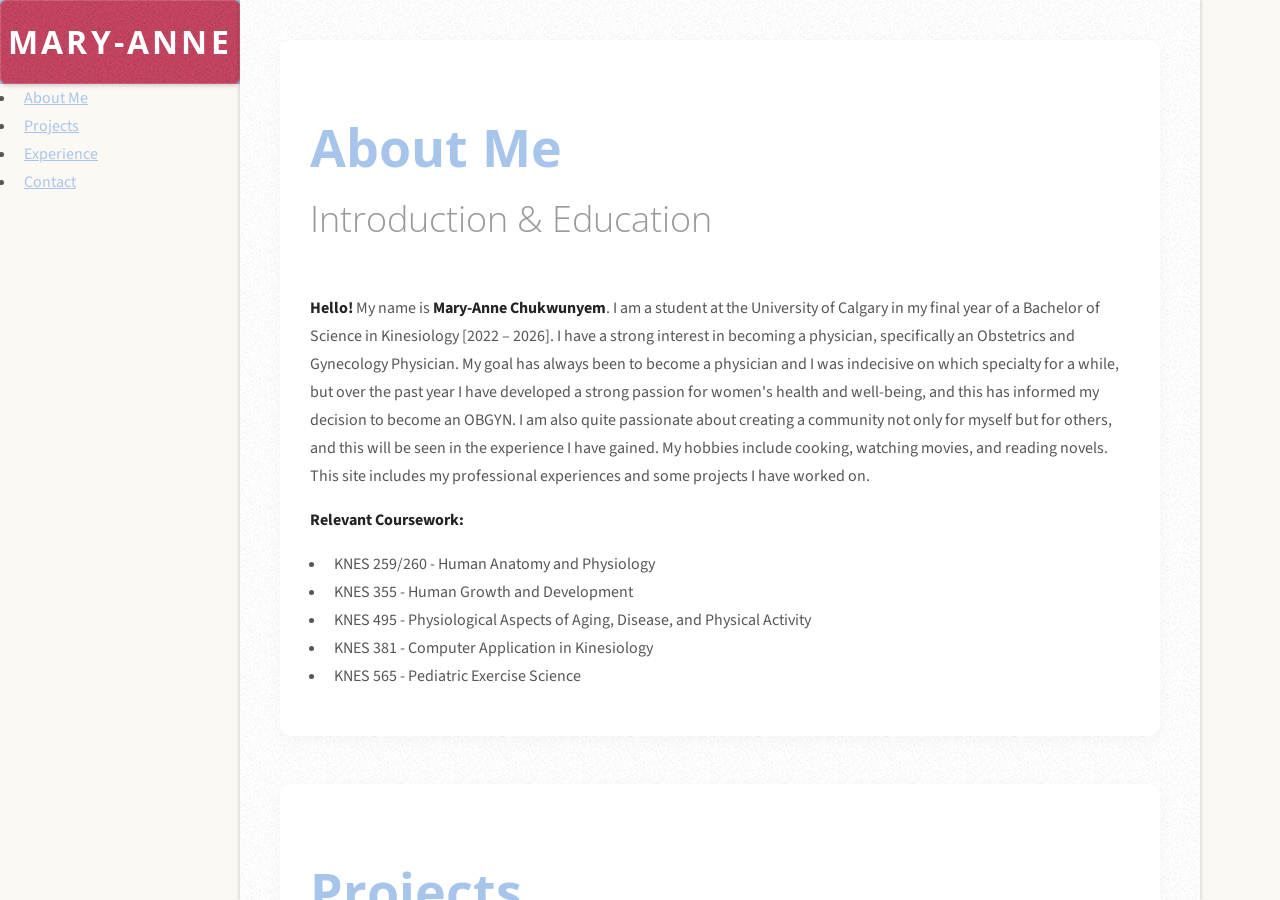
==== commit 94413dcc: "Correct grammar, spelling, and formatting errors" ====
--- a/index.html
+++ b/index.html
@@ -60,7 +60,7 @@
 							<p>
 								<strong>Hello!</strong> My name is <strong>Mary-Anne Chukwunyem</strong>.
 								I am a student at the University of Calgary in my final year of a Bachelor of Science in Kinesiology [2022 &ndash; 2026].
-								I have a strong interest in becoming a physician, specifically an Obstetrics and Gynecology Physician. My goal has always been to become a physician and I was indecisive on which specialty for a while, but over the past year I have developed a strong passion for Women's health and wellbeing, and this has informed my decision to become an OBGYN. I am aslo quite passionate about creating a community not only for myself but for others, and this will be seen in the experience I have gained.
+								I have a strong interest in becoming a physician, specifically an Obstetrics and Gynecology Physician. My goal has always been to become a physician and I was indecisive on which specialty for a while, but over the past year I have developed a strong passion for women's health and well-being, and this has informed my decision to become an OBGYN. I am also quite passionate about creating a community not only for myself but for others, and this will be seen in the experience I have gained.
 								My hobbies include cooking, watching movies, and reading novels. This site includes my professional experiences and some projects I have worked on. 
 							</p>
 							<p>
@@ -95,9 +95,9 @@
 
 <p>
 	<iframe src="https://www.kaggle.com/embed/maryannechukwunyem/menstrualcycletrainingcalculator?kernelSessionId=311153240" height="800" style="margin: 0 auto; width: 100%; max-width: 950px;" frameborder="0" scrolling="auto" title="MenstrualCycleTrainingCalculator"></iframe>
-The calculator takes two inputs: cycle length and current cycle day.These values determine the scale of the model and allow the program to adapt to individual differences in cycle duration.Estrogen and progesterone levels are modeled using combinations of mathematical functions. Estrogen is represented by a gradual rise leading to a peak around ovulation, followed by a decline and a smaller secondary increase during the luteal phase. 
+The calculator takes two inputs: cycle length and current cycle day. These values determine the scale of the model and allow the program to adapt to individual differences in cycle duration. Estrogen and progesterone levels are modeled using combinations of mathematical functions. Estrogen is represented by a gradual rise leading to a peak around ovulation, followed by a decline and a smaller secondary increase during the luteal phase. 
 	Progesterone remains low early in the cycle and rises later, peaking in the luteal phase before declining. These curves are not exact clinical values but are designed to reflect general physiological trends observed in the menstrual cycle.
-	The model normalizes the cycle to a standard 28-day reference and then rescales it based on user input. This ensures that hormone patterns adjust proportionally for different cycle lengths.Training intensity is calculated as a function of hormone levels.
+	The model normalizes the cycle to a standard 28-day reference and then rescales it based on user input. This ensures that hormone patterns adjust proportionally for different cycle lengths. Training intensity is calculated as a function of hormone levels.
 	The resulting values are normalized to a 1–10 scale to provide a clear and interpretable representation of recommended training intensity. The program uses Matplotlib to generate a combined graph displaying estrogen, progesterone, and training intensity. A vertical line highlights the user’s current cycle day, allowing for real-time interpretation of their position within the cycle.
 The graphs below demonstrate how the model responds to different inputs. 
 Changing cycle length and cycle day alters both hormone patterns and training intensity.
@@ -105,17 +105,17 @@
 	<h4>Example 1: 28-day cycle, Day 5</h4>
 	<img src="images/example1.png" width="500">
 	
-	<h4>Example 1: 28-day cycle, Day 14</h4>
+	<h4>Example 2: 28-day cycle, Day 14</h4>
 	<img src="images/example2.png" width="500">
 
-	<h4>Example 1: 30-day cycle, Day 22</h4>
+	<h4>Example 3: 30-day cycle, Day 22</h4>
 	<img src="images/example3.png" width="500">
 </p>
 
 	<p>
 	<strong>Scratch Simulator</strong>
-	This Scratch program is a visual representation of the Pyhton code. 
-	The simulation models menstrual cycle phases and generates training recommendations based on cycle day,using variables, conditional logic, and user input, reinforcing the logic used in the Python-based analysis.
+	This Scratch program is a visual representation of the Python code. 
+	The simulation models menstrual cycle phases and generates training recommendations based on cycle day, using variables, conditional logic, and user input, reinforcing the logic used in the Python-based analysis.
 	</p>
 		<p>
 		<iframe src="https://scratch.mit.edu/projects/1306255410/embed" allowtransparency="true" width="485" height="402" frameborder="0" scrolling="no" allowfullscreen></iframe>
@@ -172,7 +172,7 @@
 							</p>
 							<p>
 								<strong>Email:</strong> <a href="mailto:chukwunyemmaryanne@gmail.com">chukwunyemmaryanne@gmail.com</a><br/>
-								<strong>LinkedIn:</strong> <a href="www.linkedin.com/in/mary-anne-chukwunyem-500653292" target="_blank">
+								<strong>LinkedIn:</strong> <a href="https://www.linkedin.com/in/mary-anne-chukwunyem-500653292" target="_blank">Mary-Anne Chukwunyem</a>
 							</p>
 							<p>
 								<strong>Resume / CV Download:</strong> <br/>
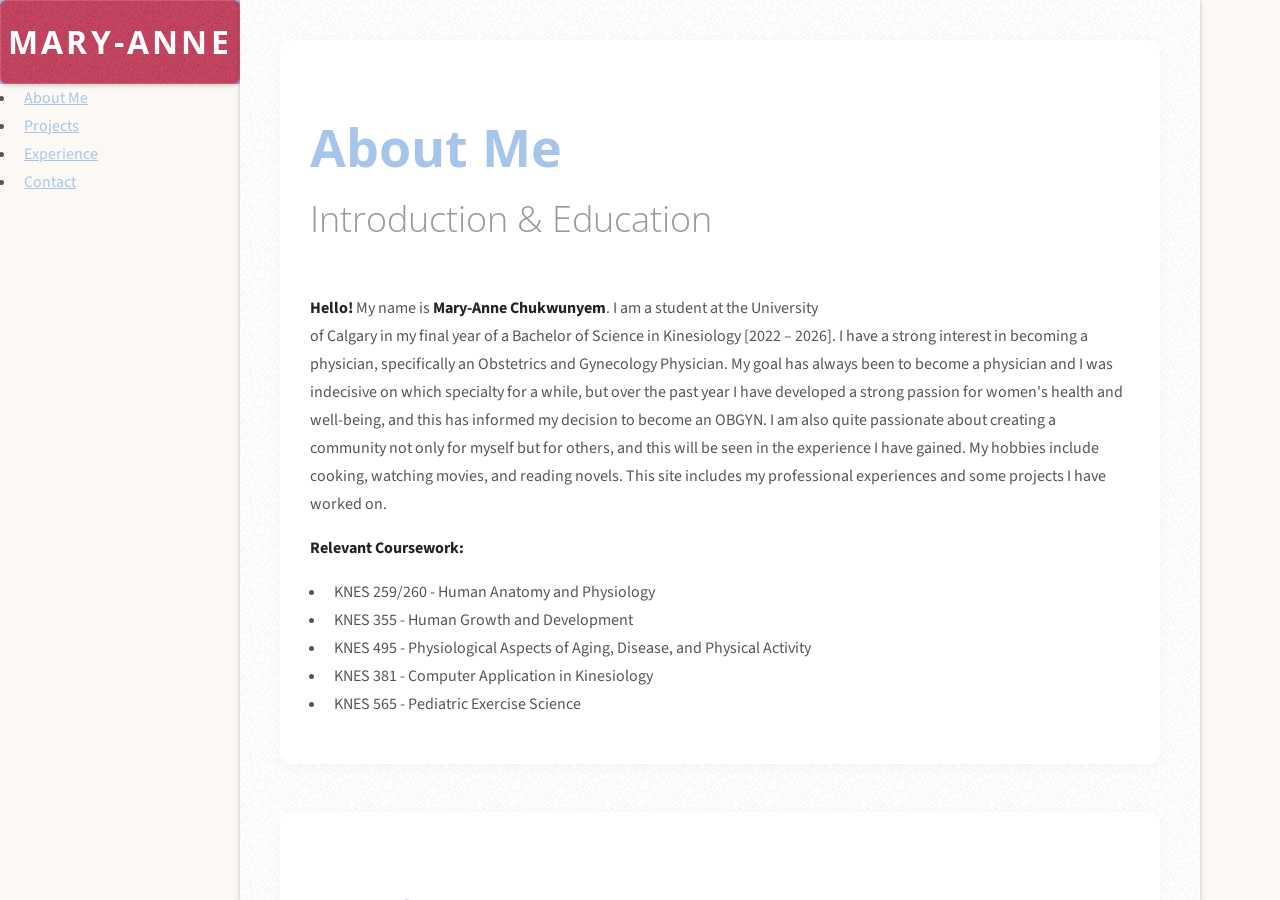
==== commit 0ed6901b: "Update profile image layout" ====
--- a/index.html
+++ b/index.html
@@ -56,8 +56,8 @@
 								-->
 								
 							</div>
-							<a href="#" class="image featured" style="max-width: 50%; display: block; margin: 0 auto;"><img src="images/headshot.jpg" alt="" /></a>
 							<p>
+								<a href="#" class="image right" style="width: 35%; max-width: 350px; float: right; margin: 0.5em 0 1em 1.5em;"><img src="images/headshot.jpg" alt="" /></a>
 								<strong>Hello!</strong> My name is <strong>Mary-Anne Chukwunyem</strong>.
 								I am a student at the University of Calgary in my final year of a Bachelor of Science in Kinesiology [2022 &ndash; 2026].
 								I have a strong interest in becoming a physician, specifically an Obstetrics and Gynecology Physician. My goal has always been to become a physician and I was indecisive on which specialty for a while, but over the past year I have developed a strong passion for women's health and well-being, and this has informed my decision to become an OBGYN. I am also quite passionate about creating a community not only for myself but for others, and this will be seen in the experience I have gained.
